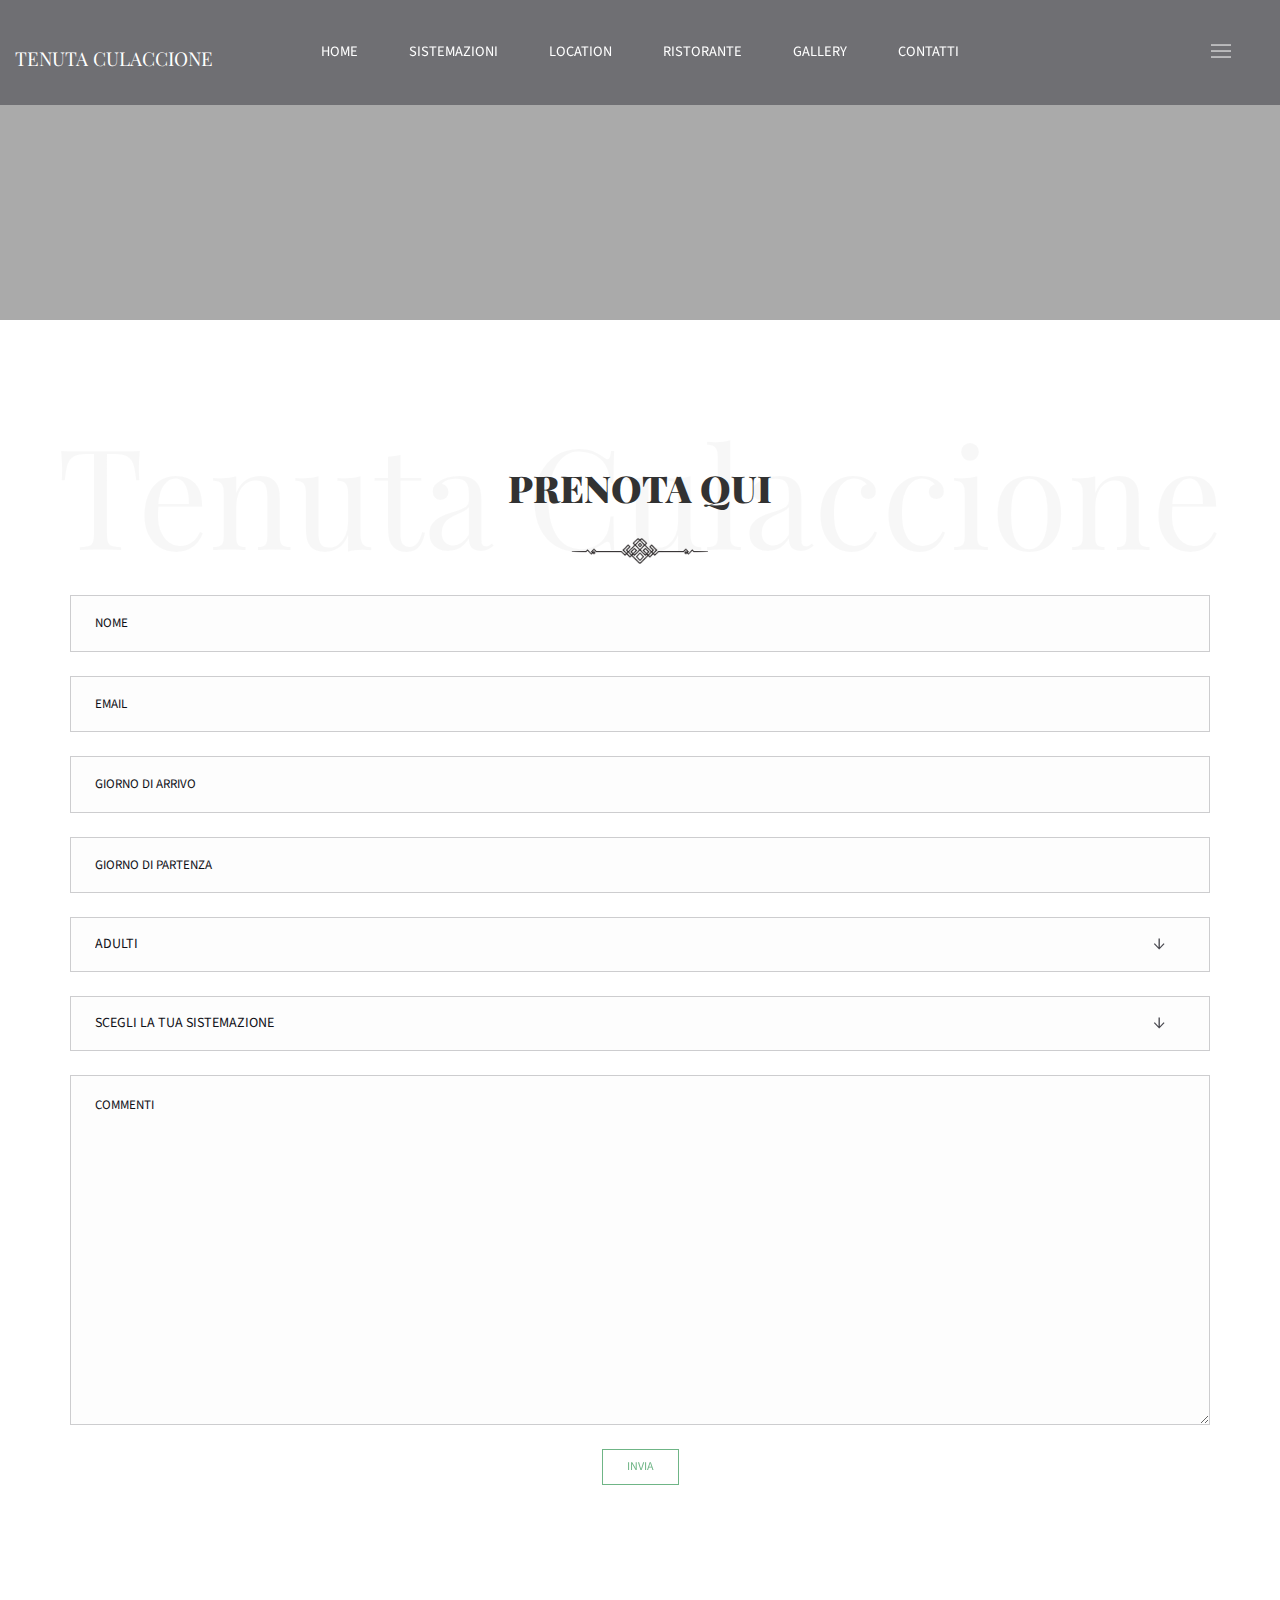
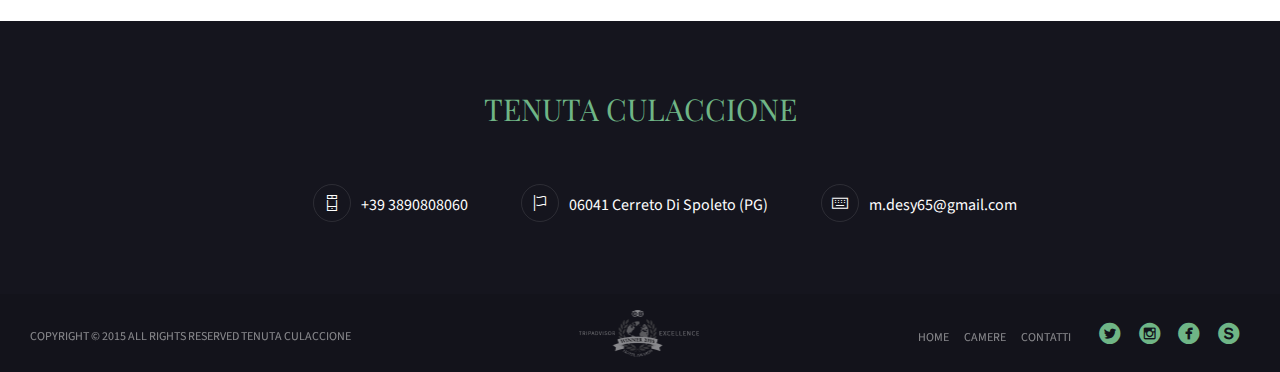
==== booking.html @ 60336b7e "folders" ====
<!DOCTYPE html>
<html lang="en">
  <head>
    <meta http-equiv="Content-Type" content="text/html;charset=UTF-8">
    <meta charset="utf-8">
    <title>TENUTA CULACCIONE</title>
    <meta name="apple-mobile-web-app-capable" content="yes">
    <meta name="viewport" content="width=device-width, initial-scale=1.0, maximum-scale=1.0, user-scalable=no">
    <meta name="HandheldFriendly" content="true">
    <meta name="apple-touch-fullscreen" content="yes">
    <!-- FAVICON-->
    <link rel="apple-touch-icon" sizes="57x57" href="assets/favicon/apple-touch-icon-57x57.png">
    <link rel="apple-touch-icon" sizes="60x60" href="assets/favicon/apple-touch-icon-60x60.png">
    <link rel="apple-touch-icon" sizes="72x72" href="assets/favicon/apple-touch-icon-72x72.png">
    <link rel="apple-touch-icon" sizes="76x76" href="assets/favicon/apple-touch-icon-76x76.png">
    <link rel="apple-touch-icon" sizes="114x114" href="assets/favicon/apple-touch-icon-114x114.png">
    <link rel="apple-touch-icon" sizes="120x120" href="assets/favicon/apple-touch-icon-120x120.png">
    <link rel="apple-touch-icon" sizes="144x144" href="assets/favicon/apple-touch-icon-144x144.png">
    <link rel="apple-touch-icon" sizes="152x152" href="assets/favicon/apple-touch-icon-152x152.png">
    <link rel="apple-touch-icon" sizes="180x180" href="assets/favicon/apple-touch-icon-180x180.png">
    <link rel="manifest" href="assets/favicon/manifest.json">
    <meta name="msapplication-TileColor" content="#da532c">
    <meta name="msapplication-TileImage" content="/assets/favicon/mstile-144x144.png">
    <meta name="msapplication-config" content="/assets/favicon/browserconfig.xml">
    <meta name="theme-color" content="#ffffff">
    <!-- Google Fonts-->
    <link href="http://fonts.googleapis.com/css?family=Playfair+Display:400,400italic,700" rel="stylesheet" type="text/css">
    <link href="http://fonts.googleapis.com/css?family=Source+Sans+Pro:200,400,700" rel="stylesheet" type="text/css">
    <!-- OWLSLIDER-->
    <link rel="stylesheet" href="./assets/js/libs/owl.carousel.2.0.0-beta.2.4/css/owl.carousel.css" type="text/css" media="all" data-module="owlslider">
    <link rel="stylesheet" href="./assets/js/libs/owl.carousel.2.0.0-beta.2.4/css/owl.theme.default.css" type="text/css" media="all" data-module="owlslider">
    <!-- ANIMATE.CSS LIBRARY-->
    <link rel="stylesheet" href="./assets/css/libs/animate.min.css" type="text/css" media="all">
    <!-- ICON WEB FONTS-->
    <!-- HEADER SCRIPTS	-->
    <script type="text/javascript" src="./assets/js/libs/modernizr.custom.48287.js"></script>
    <!-- MAIN STYLESHEETS-->
    <link rel="stylesheet" href="./assets/css/theme_custom_bootstrap.min.css" type="text/css" media="all">
    <link rel="stylesheet" href="./assets/css/style.css" type="text/css" media="all">
  </head>
  <body style="">
    <div id="page_wrapper">
      <div class="header click_menu transparent">
        <!-- =========================== HEADER ==========================-->
        <div class="mainbar">     
          <div class="container-fluid">
            <!-- <div class="logo"><a href="index.html" class="brand"><img src="./assets/images/logo.ng" alt="logo"></a></div> -->
            <div class="logo"><a href="index.html" class="brand"><H4>TENUTA CULACCIONE </H4></a></div>
            <div class="nav_and_tools nav_centered uppercase transparent">    
              <nav class="primary_nav">
                <ul class="nav">
                  <li><a href="index.html">Home</a></li>
                  <li><a href="sistemazioni.html">Sistemazioni</a></li>
                  <li><a href="location.html">Location</a></li>
                  <li><a href="index-restaurant.html">Ristorante</a></li>
                  <li><a href="gallery.html">Gallery</a></li>
                  <li><a href="contact.html">Contatti</a></li>
                </ul>
              </nav>
            </div>
          </div><a class="menu-toggler"><span class="title"></span><span class="lines"></span></a>
        </div>
        <!-- END======================== HEADER ==========================-->
      </div>
      <div class="head_panel">
        <div style="background-image: url('./assets/images/slide1.jpg')" class="full_width_photo transparent_film">
        </div>
      </div>
      <div class="main">  

        <section class="light_section">
          <div class="col-md-12 text-center">
              <div class="section_header overlay"><span>Tenuta Culaccione</span>
                  <h3>Prenota qui<h3><img src="assets/images/decoration-1.png" alt="Image">
              </div>
          </div>
          <div class="container">
            <div class="row">
              <div class="col-md-12 text-center padding_bottom margin_bottom">
                <form class="booking_form_full">
                  <input type="text" name="name" aria-required="true" aria-invalid="false" placeholder="NOME" class="name form-control">
                  <input type="text" name="email" aria-required="true" aria-invalid="false" placeholder="EMAIL" class="name form-control">
                  <input type="text" name="checkin" aria-required="true" aria-invalid="false" placeholder="GIORNO DI ARRIVO" id="date_check_in" class="name form-control">
                  <input type="text" name="checkout" aria-required="true" aria-invalid="false" placeholder="GIORNO DI PARTENZA" id="date_check_out" class="name form-control">
                  <div class="col-md-12">
                    <div class="row">
                      <div class="select-arrow"></div>
                      <select class="form-control">
                        <option>ADULTI</option>
                        <option>1</option>
                        <option>2</option>
                        <option>3</option>
                        <option>4</option>
                      </select>
                    </div>
                  </div>
                  <div class="col-md-12">
                    <div class="row">
                      <div class="select-arrow"></div>
                      <select class="form-control">
                        <option>SCEGLI LA TUA SISTEMAZIONE</option>
                        <option>Appartamento la Quercia</option>
                        <option>Appartamento l'Ornello</option>
                        <option>Appartamento l'Olmo</option>
                        <option>Camera Ornellino</option>
                      </select>
                    </div>
                  </div>
                  <textarea name="message" cols="40" rows="4" aria-invalid="false" placeholder="COMMENTI" class="message form-control"></textarea>
                  <button type="submit" name="submit" class="btn btn-primary">INVIA</button>
                </form>
              </div>
            </div>
          </div>
        </section>
      </div>
      <!-- ============================ FOOTER ============================-->
      <footer class="footer undefined">
        <div class="container-fluid">
          <div class="row">
          <!-- YOU CAN PUT LOGO HERE
            <div class="col-md-12 padding_top padding_bottom text-center"><a href="index.html"><img src="assets/images/logo.png" alt="logo" width="100"></a>
            -->
              <div class="col-md-12 padding_top padding_bottom text-center"><a href="index.html"><H2>TENUTA CULACCIONE</H2></a>
              <div class="text_block">
              </div>
              <div class="text_block margin_top">
                <div class="footer_block"><i class="icon icon-Phone margin_left_custom_1"></i>+39 3890808060</div>
                <div class="footer_block"><i class="icon icon-Flag margin_left_custom_1"></i>06041 Cerreto Di Spoleto (PG)</div>
                <div class="footer_block"><i class="icon icon-Keyboard margin_left_custom_1"></i>m.desy65@gmail.com</div>
              </div>
            </div>
          </div>
          <div class="row">
            <div class="col-md-12 copyright_content vcenter">
              <div class="col-md-4">
                <div class="copyright small_screen_text_center">
                  <p>COPYRIGHT © 2015 ALL RIGHTS RESERVED TENUTA CULACCIONE</p>
                </div>
              </div>
              <div class="col-md-4 award"><img src="assets/images/award.png" width="120" alt="Image" class="center-block"></div>
              <div class="col-md-4 text-right small_screen_text_center">
                <div class="widget_footer_menu"><a href="index.html">HOME</a><a href="room-list.html">CAMERE</a><a href="contact.html">CONTATTI</a></div>
                <div class="social"><a href="#" title="circletwitterbird" class="symbol"></a><a href="#" title="circleinstagram" class="symbol"></a><a href="#" title="circlefacebook" class="symbol"></a><a href="#" title="circleskype" class="symbol"></a></div>
              </div>
            </div>
          </div>
        </div>
      </footer>
      <div class="secondary_nav_widgetized_area">  
        <aside class="widget widget_text">
          <h4>LA NOSTRA FILOSOFIA</h4>
          <div class="textwidget text-justify"> Inserisci breve descrizione con belle parole che dicono quanto e' bello il posto e quanto staranno bene le persone o quello che vuoi Inserisci breve descrizione con belle parole che dicono quanto e' bello il posto e quanto staranno bene le persone o quello che vuoi Inserisci breve descrizione con belle parole che dicono quanto e' bello il posto e quanto staranno bene le persone o quello che vuoi</div>
          <div class="text_block">
            <div><i class="icon icon-Phone"></i>+39 3890808060</div>
            <div><i class="icon icon-Flag"></i>06041 Cerreto Di Spoleto</div>
            <div><i class="icon icon-Keyboard"></i>m.desy65@gmail.com</div>
          </div>
        </aside>
        <div class="col-md-12">
          <div class="secondary_widgetized_area_copyright small_screen_text_center">
            <p>COPYRIGHT © 2015 ALL RIGHTS RESERVED</p>
          </div>
        </div>
      </div>
    </div>
    <!-- ==================== SCRIPTS | CONFIG ====================-->
    <script type="text/javascript" src="./assets/js/config.js" data-module="main-configuration"></script>
    <!-- ==================== SCRIPTS | GLOBAL ====================-->
    <script type="text/javascript" src="./assets/js/libs/jquery-2.1.4.js"></script>
    <script type="text/javascript" src="./assets/js/libs/bootstrap.js"></script>
    <script type="text/javascript" src="./assets/js/libs/wow.js" data-module="wow-animation-lib"></script>
    <script type="text/javascript" src="./assets/js/libs/conformity/dist/conformity.js" data-module="equal-column-height"></script>
    <!-- END====================== SCRIPTS ========================-->
    <!-- =================== SCRIPTS | SECTIONS ===================-->
    <script type="text/javascript" src="./assets/js/libs/owl.carousel.2.0.0-beta.2.4/owl.carousel.js" data-module="owlslider"></script>
    <script type="text/javascript" src="./assets/js/owlslider-init.js" data-module="owlslider"></script>
    <!-- END================ SCRIPTS | SECTIONS ===================-->
    <script type="text/javascript" src="./assets/js/libs/moment.js"></script>
    <script type="text/javascript" src="./assets/js/libs/bootstrap-datetimepicker.js"></script>
    <!-- ==================== SCRIPTS | INIT ======================-->
    <script type="text/javascript" src="./assets/js/theme.js" data-module="main-theme-js"></script>
    <!-- END==================== SCRIPTS | INIT ===================-->
  </body>
</html>
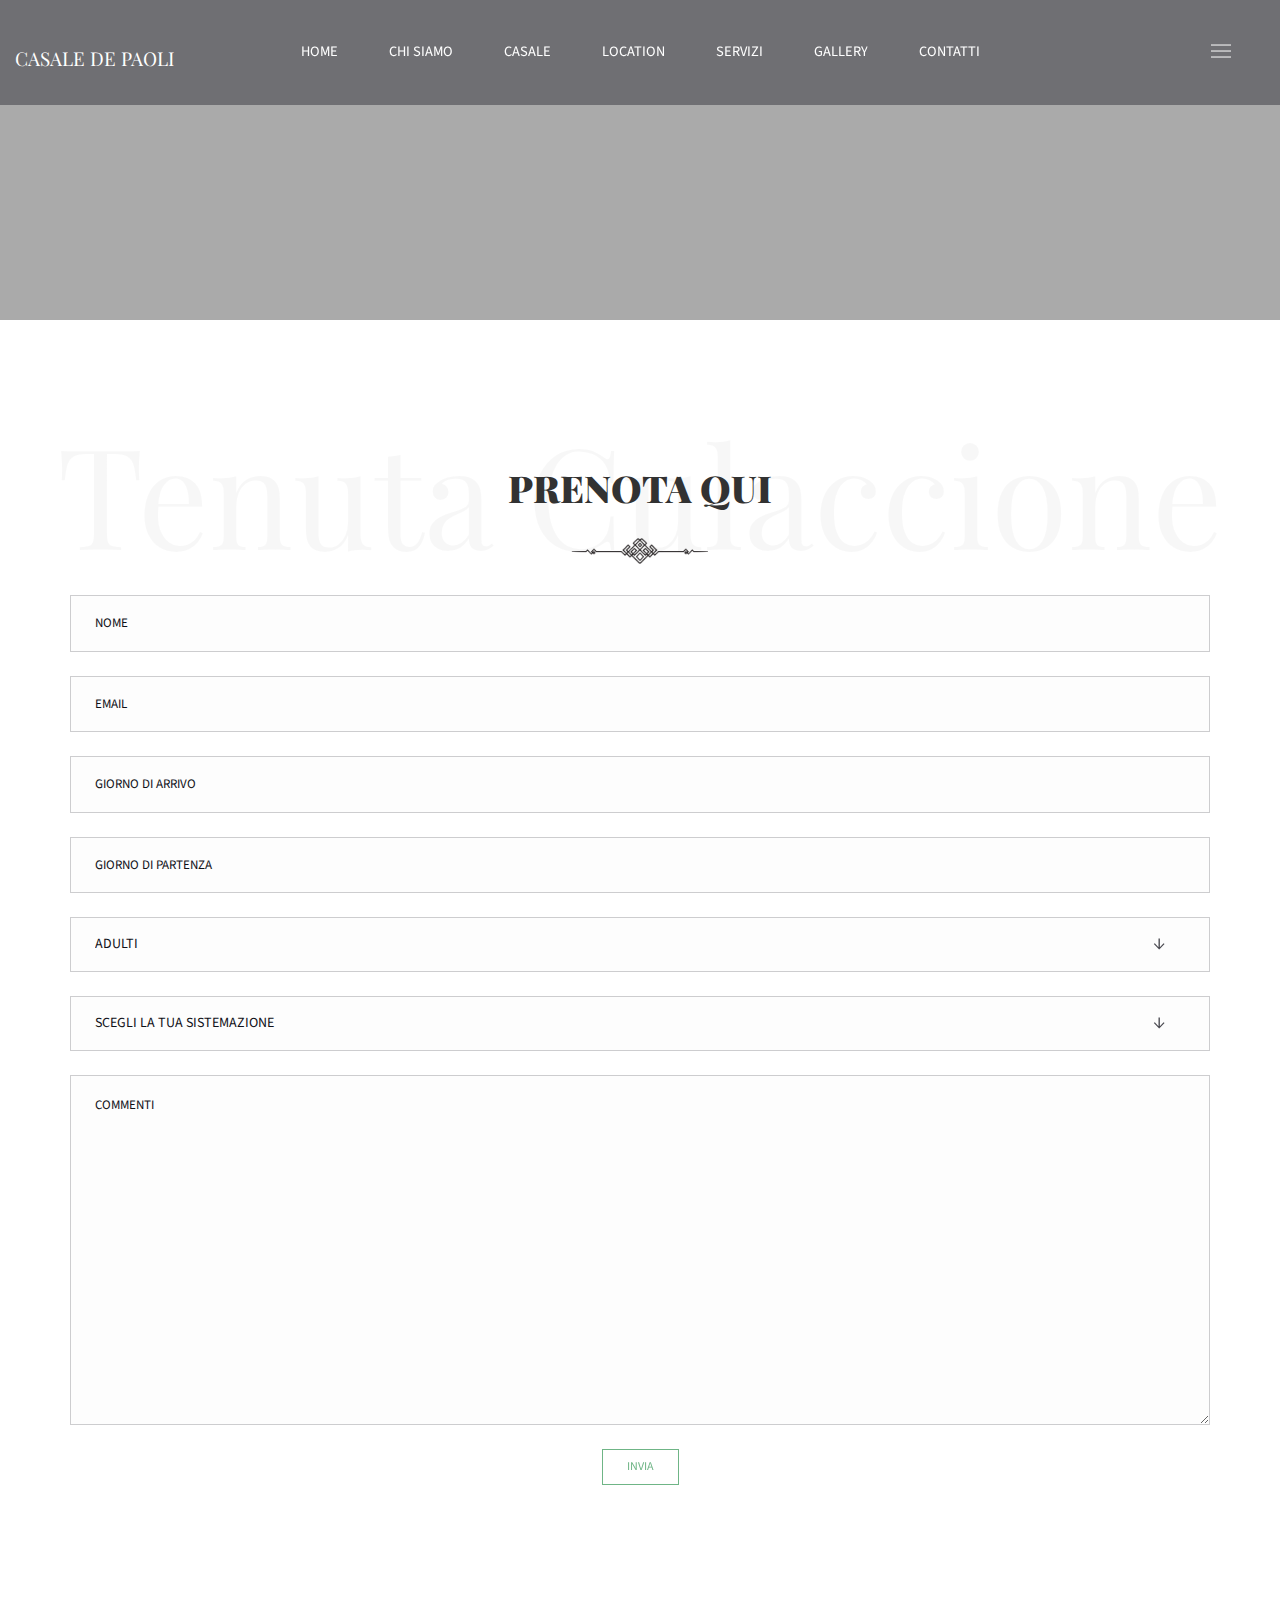
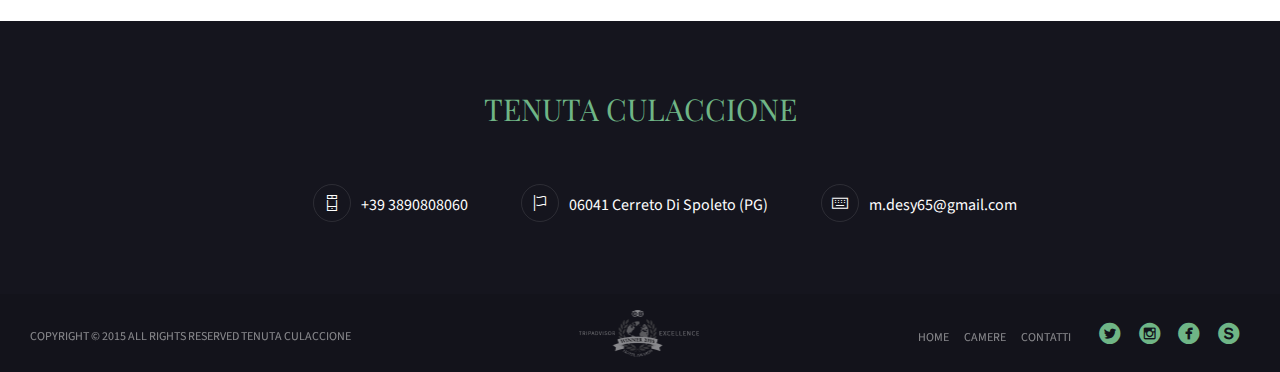
==== commit 6dc78080: "aa" ====
--- a/booking.html
+++ b/booking.html
@@ -42,17 +42,36 @@
     <div id="page_wrapper">
       <div class="header click_menu transparent">
         <!-- =========================== HEADER ==========================-->
-        <div class="mainbar">     
+             <div class="mainbar">     
           <div class="container-fluid">
-            <!-- <div class="logo"><a href="index.html" class="brand"><img src="./assets/images/logo.ng" alt="logo"></a></div> -->
-            <div class="logo"><a href="index.html" class="brand"><H4>TENUTA CULACCIONE </H4></a></div>
+            <div class="logo hide"><a href="index.html" class="brand"><img src="./assets/images/" alt="logo"></a></div>
+            <div class="logo"><a href="index.html" class="brand"><H4>CASALE DE PAOLI</H4></a></div>
             <div class="nav_and_tools nav_centered uppercase transparent">    
               <nav class="primary_nav">
                 <ul class="nav">
                   <li><a href="index.html">Home</a></li>
-                  <li><a href="sistemazioni.html">Sistemazioni</a></li>
+                  <li><a href="index.html">Chi siamo</a></li>
+
+                    <li>
+                      <div class="dropdown">
+                       <a id="dLabel" data-toggle="dropdown" data-target="#" href="sistemazioni.html" role="button" aria-haspopup="true" aria-expanded="false">Casale</a>
+                      <ul class="dropdown-menu" aria-labelledby="dLabel">
+                            <li><a href="index.html" style="margin-bottom: 0px">Casale piccolo</a> <li>
+                            <li><a href="index.html">Casale grande</a></li>
+                      </ul> 
+                      </div>
+                    </li>
+
                   <li><a href="location.html">Location</a></li>
-                  <li><a href="index-restaurant.html">Ristorante</a></li>
+                  <li>
+                      <div class="dropdown">
+                       <a id="dLabel" data-toggle="dropdown" data-target="#" href="sistemazioni.html" role="button" aria-haspopup="true" aria-expanded="false">Servizi</a>
+                      <ul class="dropdown-menu" aria-labelledby="dLabel">
+                            <li><a href="index.html" style="margin-bottom: 0px" >Corsi di cucina</a> <li>
+                            <li><a href="index.html">Vendita prodotti</a></li>
+                      </ul> 
+                      </div>
+                    </li>
                   <li><a href="gallery.html">Gallery</a></li>
                   <li><a href="contact.html">Contatti</a></li>
                 </ul>
--- a/assets/css/style.css
+++ b/assets/css/style.css
@@ -3422,15 +3422,24 @@
   text-align: justify;
   visibility: hidden;
 }
+
+.entry:hover .entry_img {
+  transition: 1s;
+  opacity: 0.3;
+}
+
 .entry:hover .entry_title {
-  visibility: hidden;
-  -webkit-animation: fadeInUp .4s;
-  animation: fadeInUp .4s;
-}
+  visibility: visible;
+ position: absolute;
+ margin-bottom: 400px;
+  -webkit-animation: fadeInUp 1s;
+  animation: fadeInUp 1s;
+}
+
 .entry:hover .entry_paragraph {
   visibility: visible;
-  -webkit-animation: fadeInUp .4s;
-  animation: fadeInUp .4s;
+  -webkit-animation: fadeInUp 1s;
+  animation: fadeInUp 1s;
 }
 .primary_section.entry a .entry_text {
   color: #fdfdfd;
@@ -9414,3 +9423,19 @@
 
 }
 
+.dropdown-menu {
+  background-color: rgba(0, 0, 0, 0.25);
+  -webkit-animation: fadeIn 1.2s;
+
+}
+
+.dropdown-menu li {
+ display:block;
+ float: left;
+}
+
+.dropdown-menu li a {
+  margin-bottom: 0px;
+}
+
+
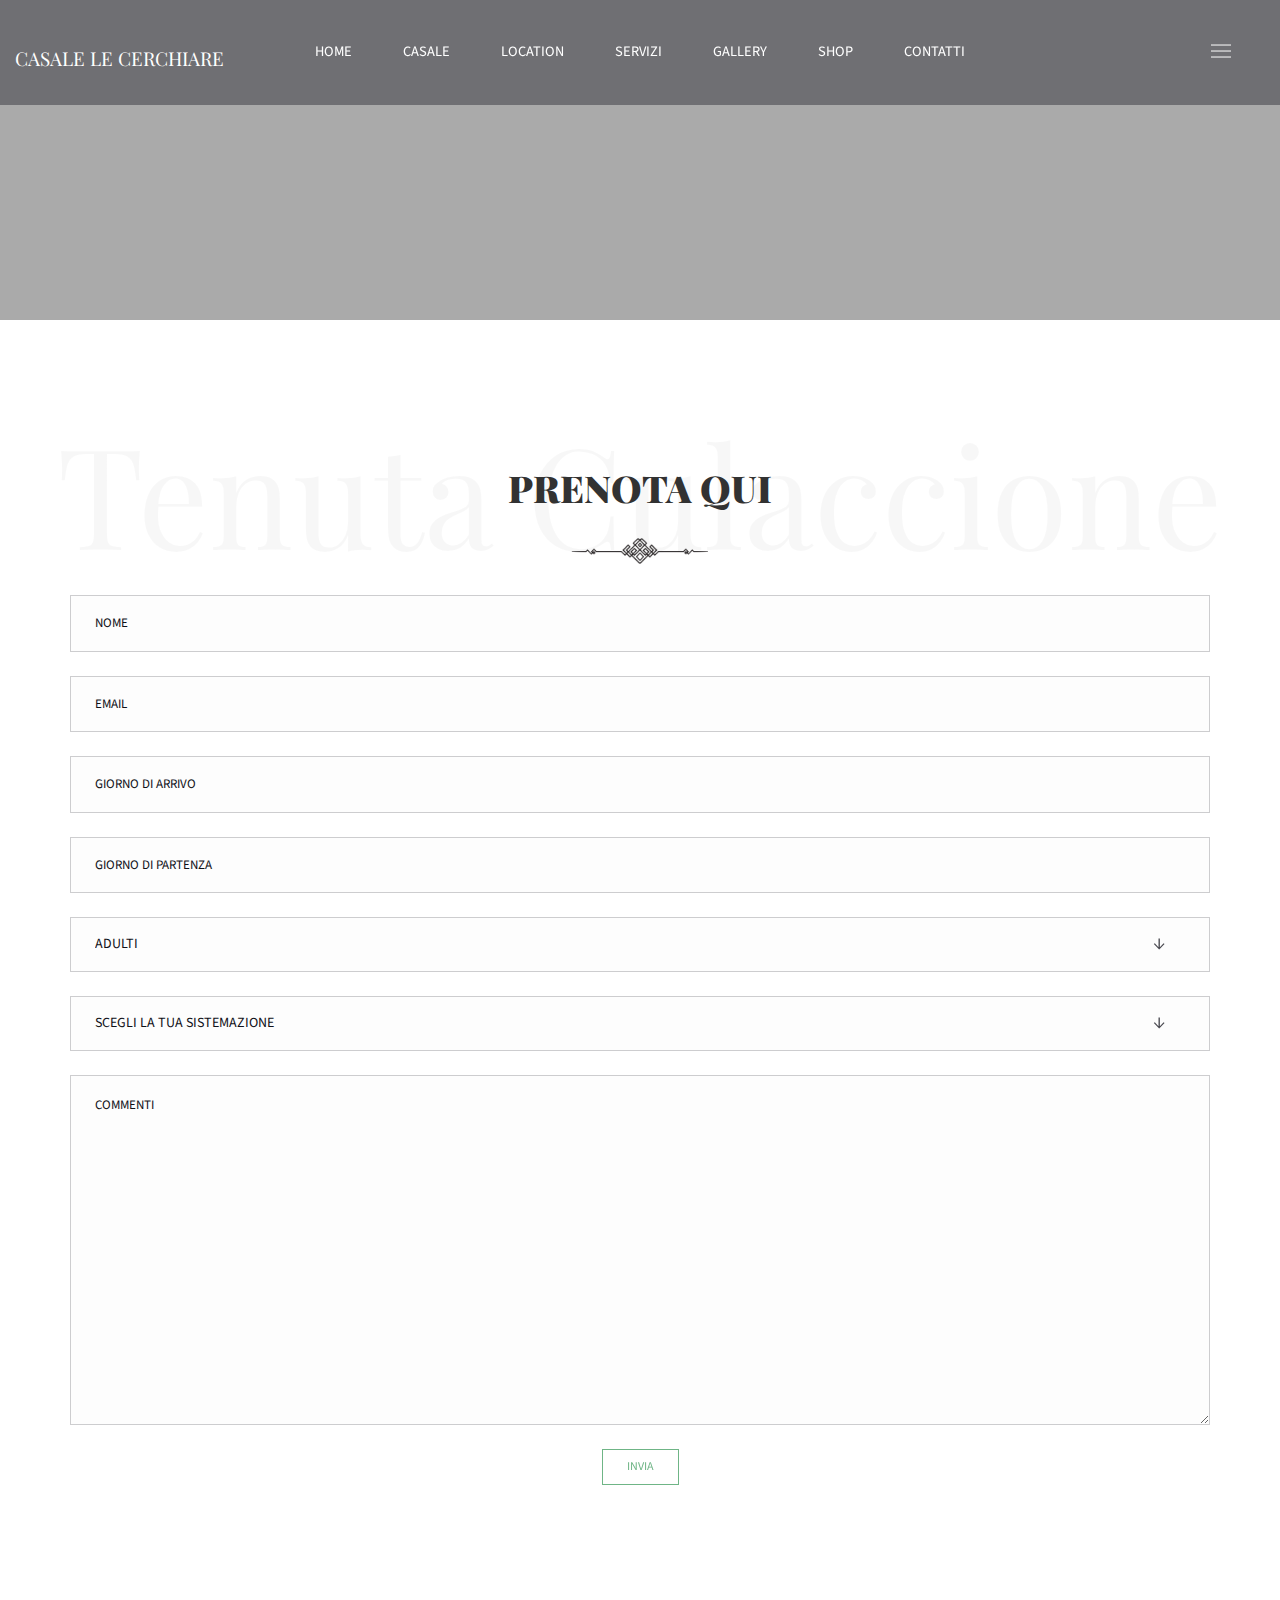
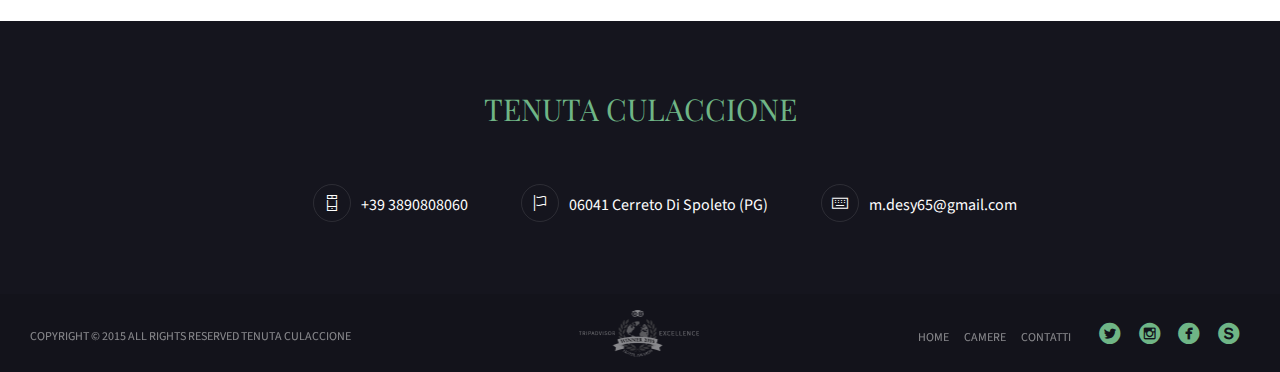
==== commit d0966ebf: "aa" ====
--- a/booking.html
+++ b/booking.html
@@ -42,37 +42,19 @@
     <div id="page_wrapper">
       <div class="header click_menu transparent">
         <!-- =========================== HEADER ==========================-->
-             <div class="mainbar">     
+            <div class="mainbar">     
           <div class="container-fluid">
             <div class="logo hide"><a href="index.html" class="brand"><img src="./assets/images/" alt="logo"></a></div>
-            <div class="logo"><a href="index.html" class="brand"><H4>CASALE DE PAOLI</H4></a></div>
+            <div class="logo"><a href="index.html" class="brand"><H4>CASALE LE CERCHIARE</H4></a></div>
             <div class="nav_and_tools nav_centered uppercase transparent">    
               <nav class="primary_nav">
                 <ul class="nav">
-                  <li><a href="index.html">Home</a></li>
-                  <li><a href="index.html">Chi siamo</a></li>
-
-                    <li>
-                      <div class="dropdown">
-                       <a id="dLabel" data-toggle="dropdown" data-target="#" href="sistemazioni.html" role="button" aria-haspopup="true" aria-expanded="false">Casale</a>
-                      <ul class="dropdown-menu" aria-labelledby="dLabel">
-                            <li><a href="index.html" style="margin-bottom: 0px">Casale piccolo</a> <li>
-                            <li><a href="index.html">Casale grande</a></li>
-                      </ul> 
-                      </div>
-                    </li>
-
+                <li><a href="index.html">Home</a></li>
+                  <li><a href="casale.html">Casale</a></li>
                   <li><a href="location.html">Location</a></li>
-                  <li>
-                      <div class="dropdown">
-                       <a id="dLabel" data-toggle="dropdown" data-target="#" href="sistemazioni.html" role="button" aria-haspopup="true" aria-expanded="false">Servizi</a>
-                      <ul class="dropdown-menu" aria-labelledby="dLabel">
-                            <li><a href="index.html" style="margin-bottom: 0px" >Corsi di cucina</a> <li>
-                            <li><a href="index.html">Vendita prodotti</a></li>
-                      </ul> 
-                      </div>
-                    </li>
+                  <li><a href="#.html">Servizi</a></li>
                   <li><a href="gallery.html">Gallery</a></li>
+                  <li><a href="gallery.html">Shop</a></li>
                   <li><a href="contact.html">Contatti</a></li>
                 </ul>
               </nav>
--- a/assets/css/style.css
+++ b/assets/css/style.css
@@ -1318,7 +1318,7 @@
 }
 .btn-black {
   background-image: none;
-  background-color: transparent;
+  background-color: #333333;
   font-weight: bold;
   text-align: center;
   text-transform: uppercase;
@@ -1328,7 +1328,7 @@
   line-height: 1.5;
   border-radius: 0;
   border: 1px #000000 solid;
-  color: #000000 !important;
+  color: #ffffff !important;
   display: inline-block;
   vertical-align: middle;
   -webkit-transform: translateZ(0);
@@ -1352,7 +1352,7 @@
 }
 .btn-black:hover,
 .btn-black:focus {
-  color: #333333;
+  color: #47d147  ;
   text-decoration: none;
 }
 .btn-black:active,
@@ -1376,7 +1376,8 @@
   left: 0;
   right: 0;
   bottom: 0;
-  background: #000000;
+  background: #e6ffe6;
+  color: #000000;
   -webkit-transform: scaleY(0);
   transform: scaleY(0);
   -webkit-transform-origin: 50% 100%;
@@ -1391,7 +1392,7 @@
 .btn-black:hover,
 .btn-black:focus,
 .btn-black:active {
-  color: #fdfdfd !important;
+  color: #000000  !important;
 }
 .btn-black:hover:before,
 .btn-black:focus:before,
@@ -9434,8 +9435,4 @@
  float: left;
 }
 
-.dropdown-menu li a {
-  margin-bottom: 0px;
-}
 
-
